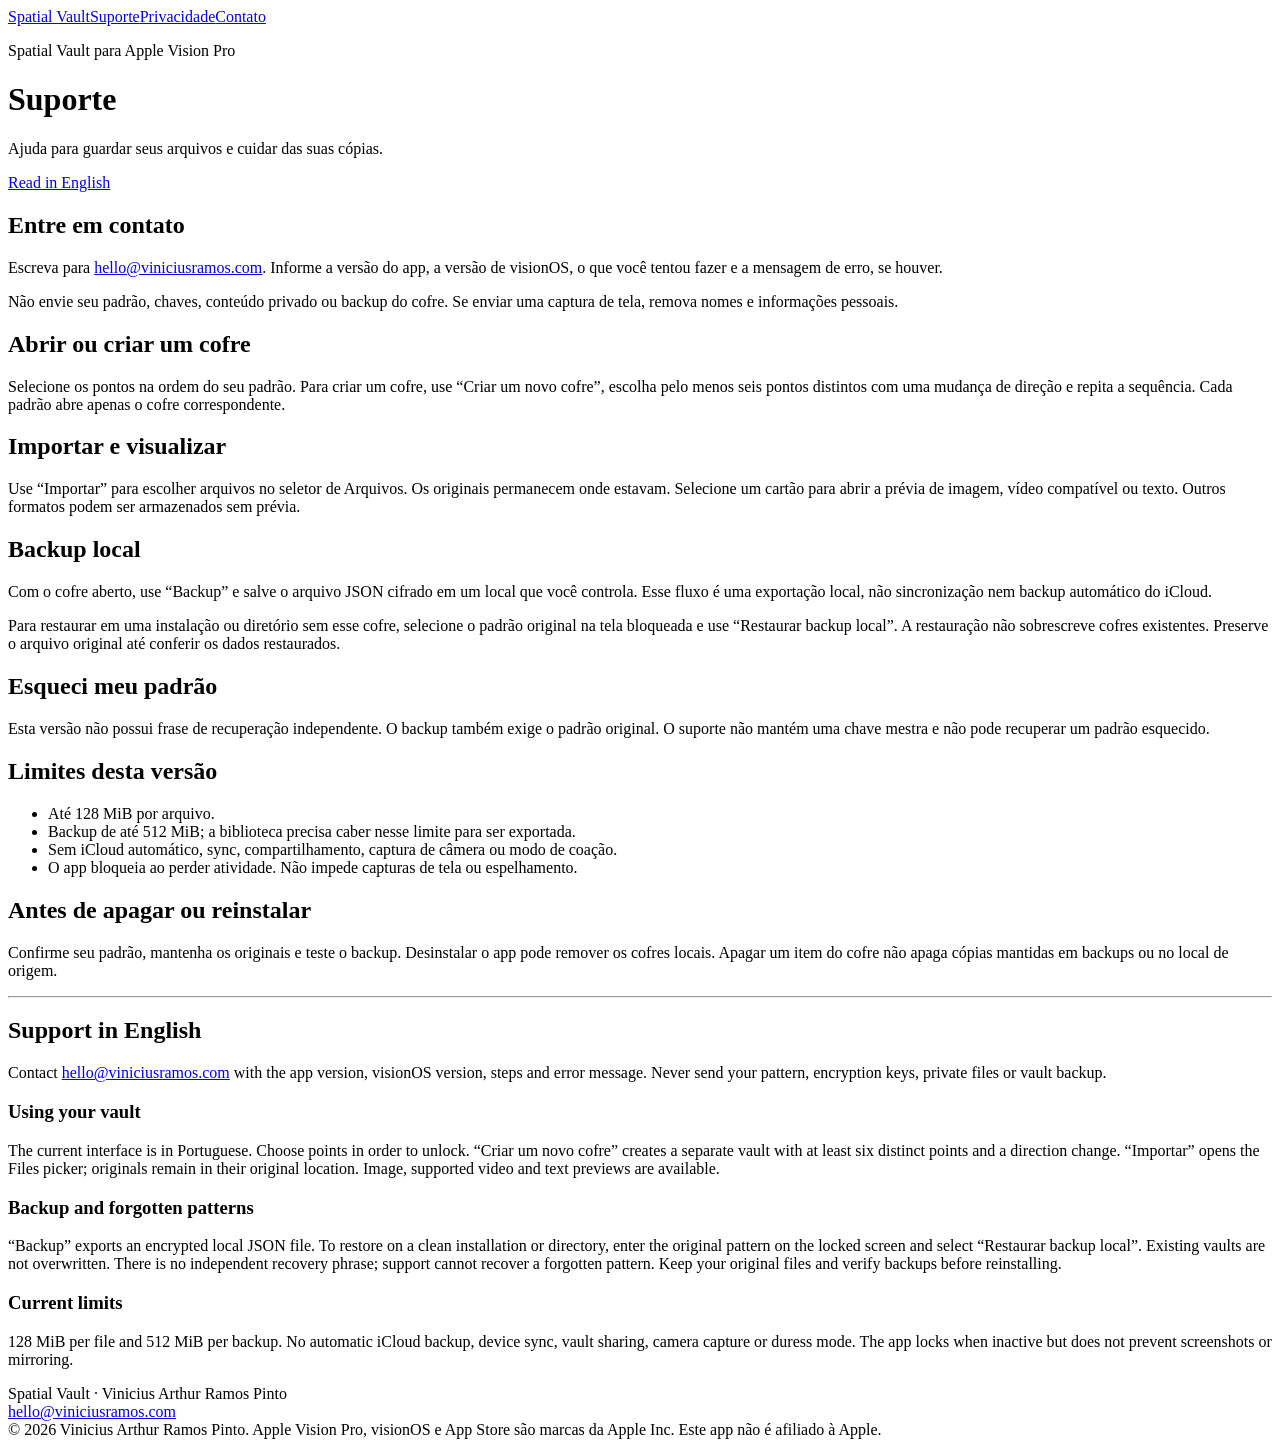
==== support/index.html @ 27e6f899 "Publish Spatial Vault support and privacy pages" ====
<!doctype html><html lang="pt-BR"><head><meta charset="utf-8"><meta name="viewport" content="width=device-width,initial-scale=1"><meta name="description" content="Suporte e privacidade do Spatial Vault, app de cofre local para Apple Vision Pro."><title>Suporte · Spatial Vault</title><link rel="stylesheet" href="/spatial-vault-support/style.css"></head><body><main class="wrap"><nav aria-label="Navegação principal"><a class="brand" href="/spatial-vault-support/">Spatial Vault</a><a href="/spatial-vault-support/support/">Suporte</a><a href="/spatial-vault-support/privacy/">Privacidade</a><a href="mailto:hello@viniciusramos.com">Contato</a></nav><p class="eyebrow">Spatial Vault para Apple Vision Pro</p><h1>Suporte</h1><p class="lead">Ajuda para guardar seus arquivos e cuidar das suas cópias.</p><p><a href="#english" lang="en">Read in English</a></p><h2>Entre em contato</h2><p>Escreva para <a href="mailto:hello@viniciusramos.com?subject=Spatial%20Vault%20-%20Suporte">hello@viniciusramos.com</a>. Informe a versão do app, a versão de visionOS, o que você tentou fazer e a mensagem de erro, se houver.</p><p>Não envie seu padrão, chaves, conteúdo privado ou backup do cofre. Se enviar uma captura de tela, remova nomes e informações pessoais.</p><h2>Abrir ou criar um cofre</h2><p>Selecione os pontos na ordem do seu padrão. Para criar um cofre, use “Criar um novo cofre”, escolha pelo menos seis pontos distintos com uma mudança de direção e repita a sequência. Cada padrão abre apenas o cofre correspondente.</p><h2>Importar e visualizar</h2><p>Use “Importar” para escolher arquivos no seletor de Arquivos. Os originais permanecem onde estavam. Selecione um cartão para abrir a prévia de imagem, vídeo compatível ou texto. Outros formatos podem ser armazenados sem prévia.</p><h2>Backup local</h2><p>Com o cofre aberto, use “Backup” e salve o arquivo JSON cifrado em um local que você controla. Esse fluxo é uma exportação local, não sincronização nem backup automático do iCloud.</p><p>Para restaurar em uma instalação ou diretório sem esse cofre, selecione o padrão original na tela bloqueada e use “Restaurar backup local”. A restauração não sobrescreve cofres existentes. Preserve o arquivo original até conferir os dados restaurados.</p><h2>Esqueci meu padrão</h2><p>Esta versão não possui frase de recuperação independente. O backup também exige o padrão original. O suporte não mantém uma chave mestra e não pode recuperar um padrão esquecido.</p><h2>Limites desta versão</h2><ul><li>Até 128 MiB por arquivo.</li><li>Backup de até 512 MiB; a biblioteca precisa caber nesse limite para ser exportada.</li><li>Sem iCloud automático, sync, compartilhamento, captura de câmera ou modo de coação.</li><li>O app bloqueia ao perder atividade. Não impede capturas de tela ou espelhamento.</li></ul><h2>Antes de apagar ou reinstalar</h2><p>Confirme seu padrão, mantenha os originais e teste o backup. Desinstalar o app pode remover os cofres locais. Apagar um item do cofre não apaga cópias mantidas em backups ou no local de origem.</p><hr><section id="english" lang="en"><h2>Support in English</h2><p>Contact <a href="mailto:hello@viniciusramos.com?subject=Spatial%20Vault%20-%20Support">hello@viniciusramos.com</a> with the app version, visionOS version, steps and error message. Never send your pattern, encryption keys, private files or vault backup.</p><h3>Using your vault</h3><p>The current interface is in Portuguese. Choose points in order to unlock. “Criar um novo cofre” creates a separate vault with at least six distinct points and a direction change. “Importar” opens the Files picker; originals remain in their original location. Image, supported video and text previews are available.</p><h3>Backup and forgotten patterns</h3><p>“Backup” exports an encrypted local JSON file. To restore on a clean installation or directory, enter the original pattern on the locked screen and select “Restaurar backup local”. Existing vaults are not overwritten. There is no independent recovery phrase; support cannot recover a forgotten pattern. Keep your original files and verify backups before reinstalling.</p><h3>Current limits</h3><p>128 MiB per file and 512 MiB per backup. No automatic iCloud backup, device sync, vault sharing, camera capture or duress mode. The app locks when inactive but does not prevent screenshots or mirroring.</p></section><footer>Spatial Vault · Vinicius Arthur Ramos Pinto<br><a href="mailto:hello@viniciusramos.com">hello@viniciusramos.com</a><br>© 2026 Vinicius Arthur Ramos Pinto. Apple Vision Pro, visionOS e App Store são marcas da Apple Inc. Este app não é afiliado à Apple.</footer></main></body></html>
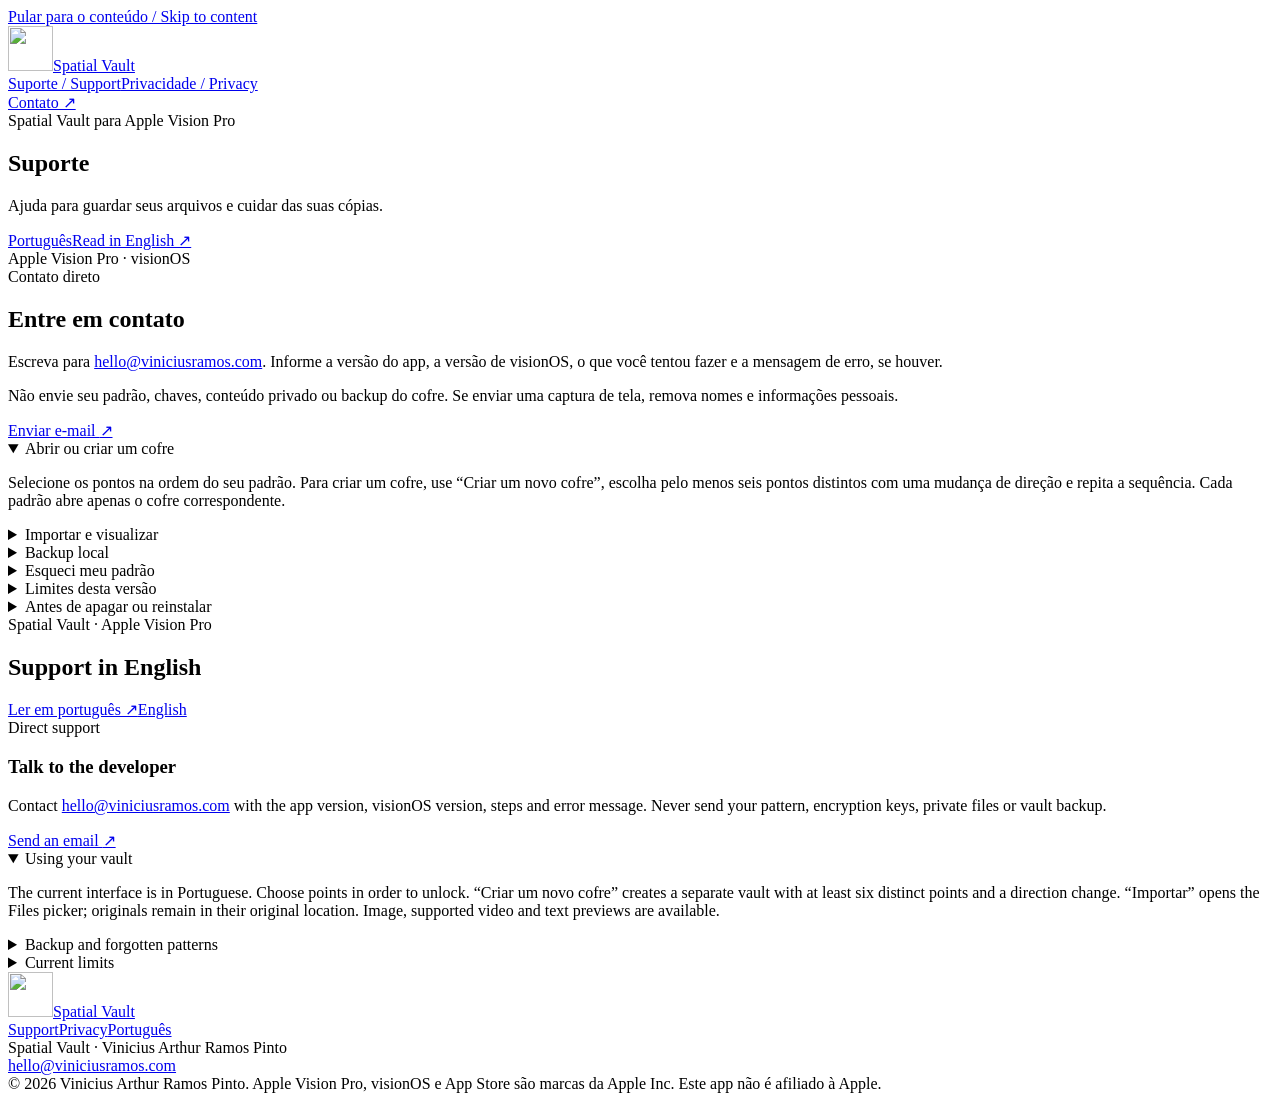
==== commit 725cd9f4: "Align support page with Spatial Vault product design" ====
--- a/support/index.html
+++ b/support/index.html
@@ -1 +1,19 @@
-<!doctype html><html lang="pt-BR"><head><meta charset="utf-8"><meta name="viewport" content="width=device-width,initial-scale=1"><meta name="description" content="Suporte e privacidade do Spatial Vault, app de cofre local para Apple Vision Pro."><title>Suporte · Spatial Vault</title><link rel="stylesheet" href="/spatial-vault-support/style.css"></head><body><main class="wrap"><nav aria-label="Navegação principal"><a class="brand" href="/spatial-vault-support/">Spatial Vault</a><a href="/spatial-vault-support/support/">Suporte</a><a href="/spatial-vault-support/privacy/">Privacidade</a><a href="mailto:hello@viniciusramos.com">Contato</a></nav><p class="eyebrow">Spatial Vault para Apple Vision Pro</p><h1>Suporte</h1><p class="lead">Ajuda para guardar seus arquivos e cuidar das suas cópias.</p><p><a href="#english" lang="en">Read in English</a></p><h2>Entre em contato</h2><p>Escreva para <a href="mailto:hello@viniciusramos.com?subject=Spatial%20Vault%20-%20Suporte">hello@viniciusramos.com</a>. Informe a versão do app, a versão de visionOS, o que você tentou fazer e a mensagem de erro, se houver.</p><p>Não envie seu padrão, chaves, conteúdo privado ou backup do cofre. Se enviar uma captura de tela, remova nomes e informações pessoais.</p><h2>Abrir ou criar um cofre</h2><p>Selecione os pontos na ordem do seu padrão. Para criar um cofre, use “Criar um novo cofre”, escolha pelo menos seis pontos distintos com uma mudança de direção e repita a sequência. Cada padrão abre apenas o cofre correspondente.</p><h2>Importar e visualizar</h2><p>Use “Importar” para escolher arquivos no seletor de Arquivos. Os originais permanecem onde estavam. Selecione um cartão para abrir a prévia de imagem, vídeo compatível ou texto. Outros formatos podem ser armazenados sem prévia.</p><h2>Backup local</h2><p>Com o cofre aberto, use “Backup” e salve o arquivo JSON cifrado em um local que você controla. Esse fluxo é uma exportação local, não sincronização nem backup automático do iCloud.</p><p>Para restaurar em uma instalação ou diretório sem esse cofre, selecione o padrão original na tela bloqueada e use “Restaurar backup local”. A restauração não sobrescreve cofres existentes. Preserve o arquivo original até conferir os dados restaurados.</p><h2>Esqueci meu padrão</h2><p>Esta versão não possui frase de recuperação independente. O backup também exige o padrão original. O suporte não mantém uma chave mestra e não pode recuperar um padrão esquecido.</p><h2>Limites desta versão</h2><ul><li>Até 128 MiB por arquivo.</li><li>Backup de até 512 MiB; a biblioteca precisa caber nesse limite para ser exportada.</li><li>Sem iCloud automático, sync, compartilhamento, captura de câmera ou modo de coação.</li><li>O app bloqueia ao perder atividade. Não impede capturas de tela ou espelhamento.</li></ul><h2>Antes de apagar ou reinstalar</h2><p>Confirme seu padrão, mantenha os originais e teste o backup. Desinstalar o app pode remover os cofres locais. Apagar um item do cofre não apaga cópias mantidas em backups ou no local de origem.</p><hr><section id="english" lang="en"><h2>Support in English</h2><p>Contact <a href="mailto:hello@viniciusramos.com?subject=Spatial%20Vault%20-%20Support">hello@viniciusramos.com</a> with the app version, visionOS version, steps and error message. Never send your pattern, encryption keys, private files or vault backup.</p><h3>Using your vault</h3><p>The current interface is in Portuguese. Choose points in order to unlock. “Criar um novo cofre” creates a separate vault with at least six distinct points and a direction change. “Importar” opens the Files picker; originals remain in their original location. Image, supported video and text previews are available.</p><h3>Backup and forgotten patterns</h3><p>“Backup” exports an encrypted local JSON file. To restore on a clean installation or directory, enter the original pattern on the locked screen and select “Restaurar backup local”. Existing vaults are not overwritten. There is no independent recovery phrase; support cannot recover a forgotten pattern. Keep your original files and verify backups before reinstalling.</p><h3>Current limits</h3><p>128 MiB per file and 512 MiB per backup. No automatic iCloud backup, device sync, vault sharing, camera capture or duress mode. The app locks when inactive but does not prevent screenshots or mirroring.</p></section><footer>Spatial Vault · Vinicius Arthur Ramos Pinto<br><a href="mailto:hello@viniciusramos.com">hello@viniciusramos.com</a><br>© 2026 Vinicius Arthur Ramos Pinto. Apple Vision Pro, visionOS e App Store são marcas da Apple Inc. Este app não é afiliado à Apple.</footer></main></body></html>+<!doctype html>
+<html lang="pt-BR">
+<head><meta charset="utf-8"><meta name="viewport" content="width=device-width,initial-scale=1"><meta name="description" content="Suporte e privacidade do Spatial Vault, app de cofre local para Apple Vision Pro."><meta name="theme-color" content="#080b16"><title>Suporte · Spatial Vault</title><link rel="canonical" href="https://oviniciusramosp.github.io/spatial-vault-support/support/"><link rel="icon" href="/spatial-vault-support/support/icon.webp"><link rel="stylesheet" href="/spatial-vault-support/support/theme.css?v=20261031"></head>
+<body><a class="skip" href="#main">Pular para o conteúdo / Skip to content</a>
+<header class="site-header"><nav class="wrap nav" aria-label="Navegação principal"><a class="brand" href="/spatial-vault-support/"><img src="/spatial-vault-support/support/icon.webp" width="45" height="45" alt="">Spatial Vault</a><div class="nav-links"><a href="/spatial-vault-support/support/" aria-current="page">Suporte / Support</a><a href="/spatial-vault-support/privacy/">Privacidade / Privacy</a></div><a class="contact-nav" href="mailto:hello@viniciusramos.com">Contato ↗</a></nav></header>
+<main id="main"><div class="wrap">
+<section id="portugues" lang="pt-BR" class="support-section" aria-labelledby="support-title">
+<div class="hero"><span class="eyebrow">Spatial Vault para Apple Vision Pro</span><h1 id="support-title">Suporte</h1><p class="lead">Ajuda para guardar seus arquivos e cuidar das suas cópias.</p><div class="hero-bottom"><nav class="languages" aria-label="Idiomas / Languages"><a href="#portugues" lang="pt-BR">Português</a><a href="#english" lang="en">Read in English ↗</a></nav><span class="platform">Apple Vision Pro · visionOS</span></div></div>
+<div class="support-layout"><aside class="contact-card" aria-labelledby="contact-title"><span class="eyebrow">Contato direto</span><h2 id="contact-title">Entre em contato</h2><p>Escreva para <a href="mailto:hello@viniciusramos.com?subject=Spatial%20Vault%20-%20Suporte">hello@viniciusramos.com</a>. Informe a versão do app, a versão de visionOS, o que você tentou fazer e a mensagem de erro, se houver.</p><p>Não envie seu padrão, chaves, conteúdo privado ou backup do cofre. Se enviar uma captura de tela, remova nomes e informações pessoais.</p><a class="email-button" href="mailto:hello@viniciusramos.com?subject=Spatial%20Vault%20-%20Suporte">Enviar e-mail <span aria-hidden="true">↗</span></a></aside><div class="faq-panel"><details open><summary>Abrir ou criar um cofre</summary><div class="answer"><p>Selecione os pontos na ordem do seu padrão. Para criar um cofre, use “Criar um novo cofre”, escolha pelo menos seis pontos distintos com uma mudança de direção e repita a sequência. Cada padrão abre apenas o cofre correspondente.</p></div></details>
+<details><summary>Importar e visualizar</summary><div class="answer"><p>Use “Importar” para escolher arquivos no seletor de Arquivos. Os originais permanecem onde estavam. Selecione um cartão para abrir a prévia de imagem, vídeo compatível ou texto. Outros formatos podem ser armazenados sem prévia.</p></div></details>
+<details><summary>Backup local</summary><div class="answer"><p>Com o cofre aberto, use “Backup” e salve o arquivo JSON cifrado em um local que você controla. Esse fluxo é uma exportação local, não sincronização nem backup automático do iCloud.</p><p>Para restaurar em uma instalação ou diretório sem esse cofre, selecione o padrão original na tela bloqueada e use “Restaurar backup local”. A restauração não sobrescreve cofres existentes. Preserve o arquivo original até conferir os dados restaurados.</p></div></details>
+<details><summary>Esqueci meu padrão</summary><div class="answer"><p>Esta versão não possui frase de recuperação independente. O backup também exige o padrão original. O suporte não mantém uma chave mestra e não pode recuperar um padrão esquecido.</p></div></details>
+<details><summary>Limites desta versão</summary><div class="answer"><ul><li>Até 128 MiB por arquivo.</li><li>Backup de até 512 MiB; a biblioteca precisa caber nesse limite para ser exportada.</li><li>Sem iCloud automático, sync, compartilhamento, captura de câmera ou modo de coação.</li><li>O app bloqueia ao perder atividade. Não impede capturas de tela ou espelhamento.</li></ul></div></details>
+<details><summary>Antes de apagar ou reinstalar</summary><div class="answer"><p>Confirme seu padrão, mantenha os originais e teste o backup. Desinstalar o app pode remover os cofres locais. Apagar um item do cofre não apaga cópias mantidas em backups ou no local de origem.</p></div></details></div></div></section>
+<section id="english" lang="en" class="support-section english" aria-labelledby="english-title"><div class="english-intro"><div><span class="eyebrow">Spatial Vault · Apple Vision Pro</span><h2 id="english-title" class="section-title">Support in English</h2></div><nav class="languages" aria-label="Languages"><a href="#portugues" lang="pt-BR">Ler em português ↗</a><a href="#english" lang="en">English</a></nav></div>
+<div class="support-layout"><aside class="contact-card english-contact" aria-labelledby="english-contact-title"><span class="eyebrow">Direct support</span><h3 id="english-contact-title">Talk to the developer</h3><p>Contact <a href="mailto:hello@viniciusramos.com?subject=Spatial%20Vault%20-%20Support">hello@viniciusramos.com</a> with the app version, visionOS version, steps and error message. Never send your pattern, encryption keys, private files or vault backup.</p><a class="email-button" href="mailto:hello@viniciusramos.com?subject=Spatial%20Vault%20-%20Support">Send an email <span aria-hidden="true">↗</span></a></aside><div class="faq-panel"><details open><summary>Using your vault</summary><div class="answer"><p>The current interface is in Portuguese. Choose points in order to unlock. “Criar um novo cofre” creates a separate vault with at least six distinct points and a direction change. “Importar” opens the Files picker; originals remain in their original location. Image, supported video and text previews are available.</p></div></details>
+<details><summary>Backup and forgotten patterns</summary><div class="answer"><p>“Backup” exports an encrypted local JSON file. To restore on a clean installation or directory, enter the original pattern on the locked screen and select “Restaurar backup local”. Existing vaults are not overwritten. There is no independent recovery phrase; support cannot recover a forgotten pattern. Keep your original files and verify backups before reinstalling.</p></div></details>
+<details><summary>Current limits</summary><div class="answer"><p>128 MiB per file and 512 MiB per backup. No automatic iCloud backup, device sync, vault sharing, camera capture or duress mode. The app locks when inactive but does not prevent screenshots or mirroring.</p></div></details></div></div></section>
+</div></main><footer class="site-footer"><div class="wrap"><div class="footer-top"><a class="brand" href="/spatial-vault-support/"><img src="/spatial-vault-support/support/icon.webp" width="45" height="45" alt="">Spatial Vault</a><div class="footer-links"><a href="/spatial-vault-support/support/#english" lang="en">Support</a><a href="/spatial-vault-support/privacy/#english" lang="en">Privacy</a><a href="#portugues">Português</a></div></div><div class="legal">Spatial Vault · Vinicius Arthur Ramos Pinto<br><a href="mailto:hello@viniciusramos.com">hello@viniciusramos.com</a><br>© 2026 Vinicius Arthur Ramos Pinto. Apple Vision Pro, visionOS e App Store são marcas da Apple Inc. Este app não é afiliado à Apple.</div></div></footer></body></html>
